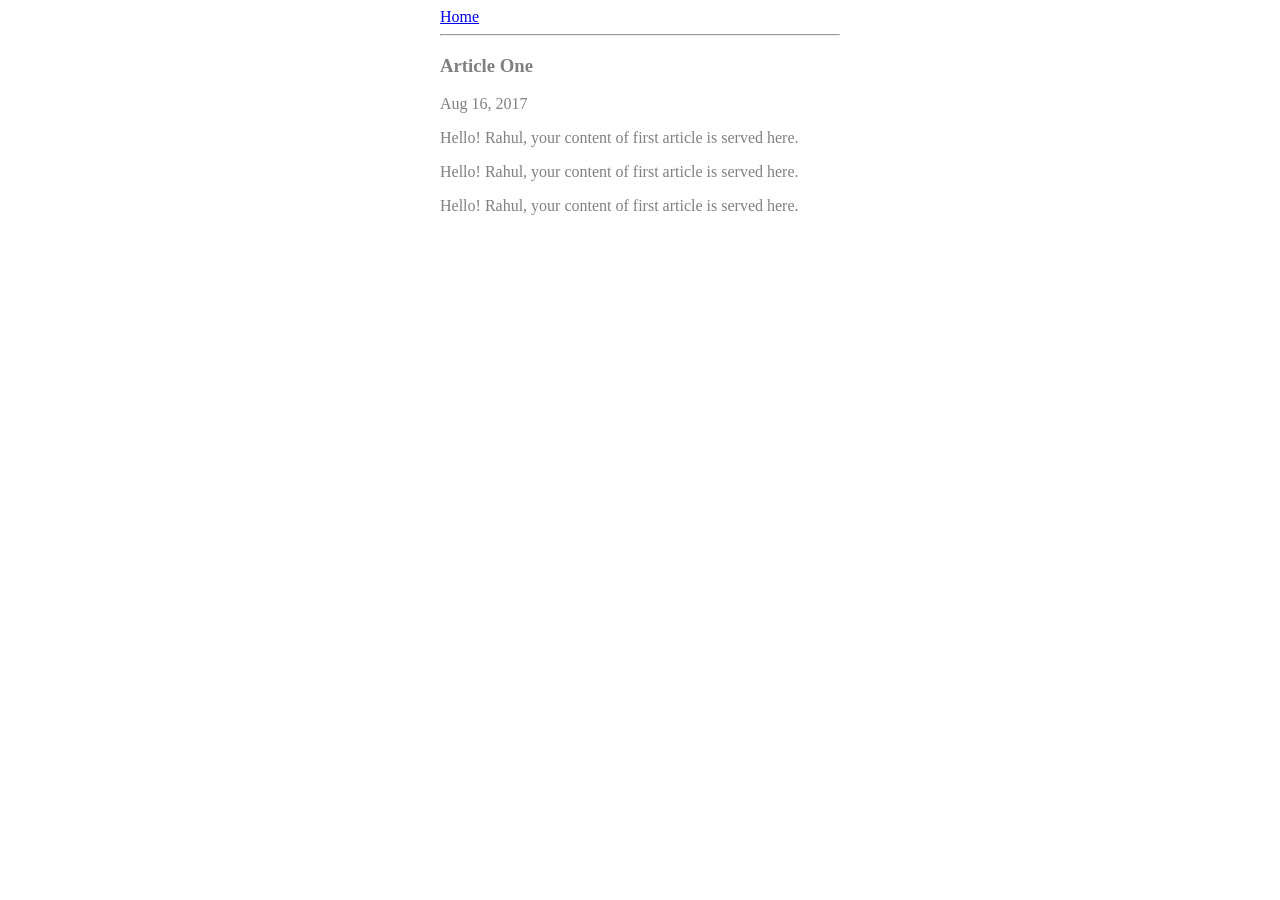
==== ui/article-one.html @ 1e2ab03f "[imad-console] Updates ui/article-one.html" ====
<html>
    <head>
        <title>
            Article one | Rahul(Ghost)
        </title>
        <meta name="viewport" content="width=device-width,initial-scale=1"/>
        <style>
            .container{
                max-width: 400px;
                margin: 0 auto;
                color: grey;
                font-family: chiller;
            }
        </style>
    </head>
    <body>
        <div class="container">
            <div>
                <a href="/">Home</a>
            </div>
            <hr/>
            <h3>
                Article One
            </h3>
             <div>
                 Aug 16, 2017
             </div>
             <div>
                 <p>
                     Hello! Rahul, your content of first article is served here.
                 </p>
                 <p>
                     Hello! Rahul, your content of first article is served here.
                 </p>
                 <p>
                     Hello! Rahul, your content of first article is served here.
                 </p>
             </div>
         </div>
    </body>
</html>
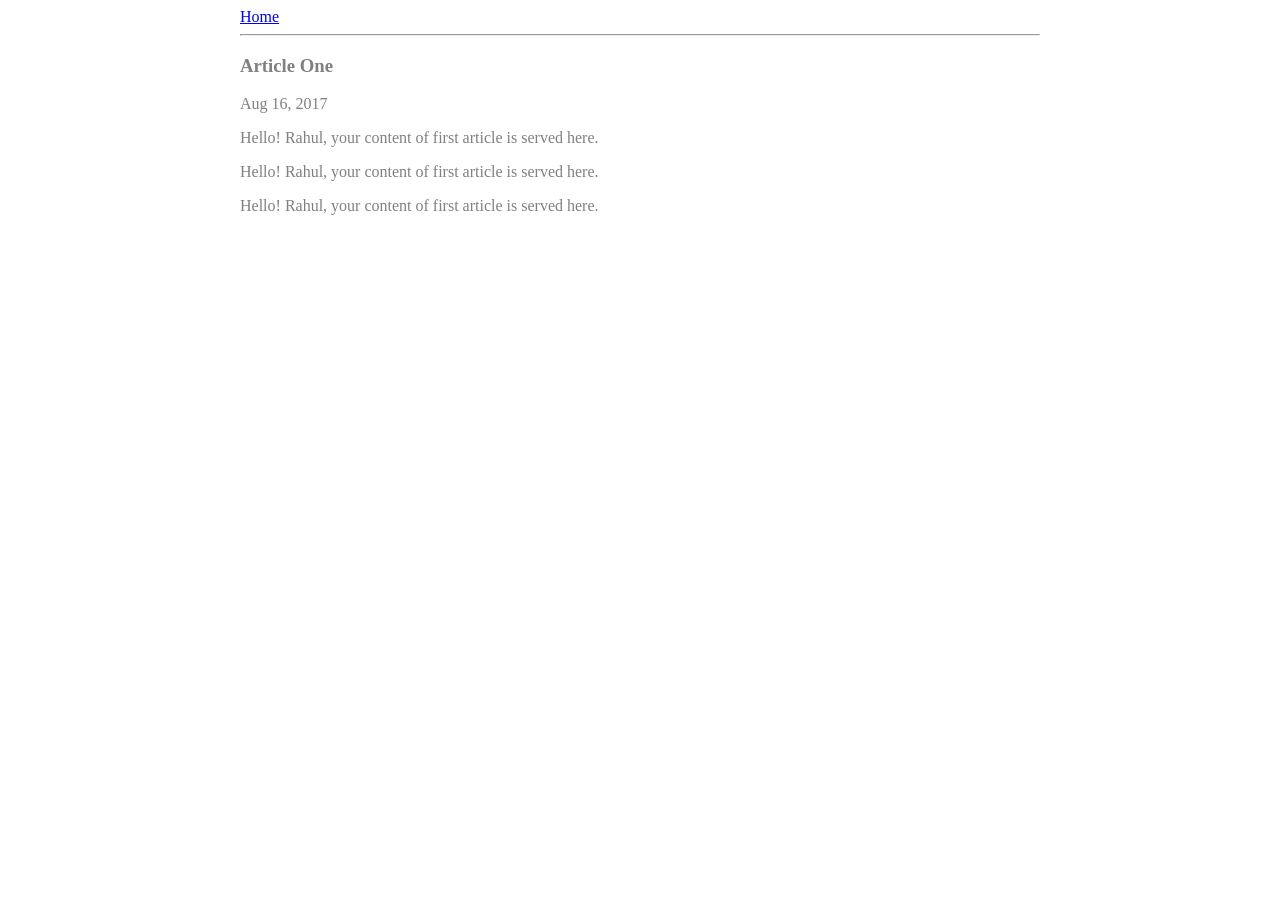
==== commit ee15692c: "[imad-console] Updates ui/article-one.html" ====
--- a/ui/article-one.html
+++ b/ui/article-one.html
@@ -6,7 +6,7 @@
         <meta name="viewport" content="width=device-width,initial-scale=1"/>
         <style>
             .container{
-                max-width: 400px;
+                max-width: 800px;
                 margin: 0 auto;
                 color: grey;
                 font-family: chiller;
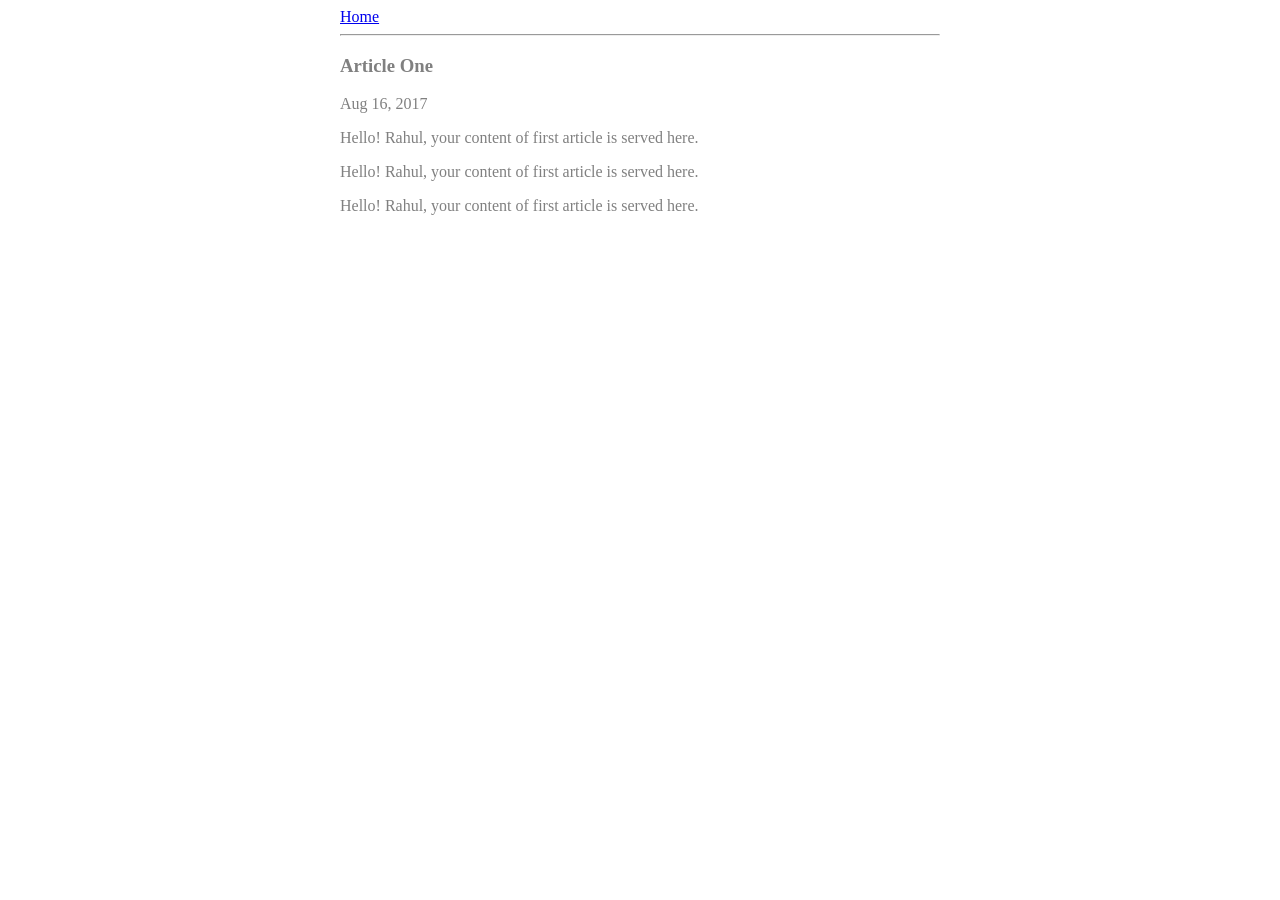
==== commit 76f941c5: "[imad-console] Updates ui/article-one.html" ====
--- a/ui/article-one.html
+++ b/ui/article-one.html
@@ -6,7 +6,7 @@
         <meta name="viewport" content="width=device-width,initial-scale=1"/>
         <style>
             .container{
-                max-width: 800px;
+                max-width: 600px;
                 margin: 0 auto;
                 color: grey;
                 font-family: chiller;
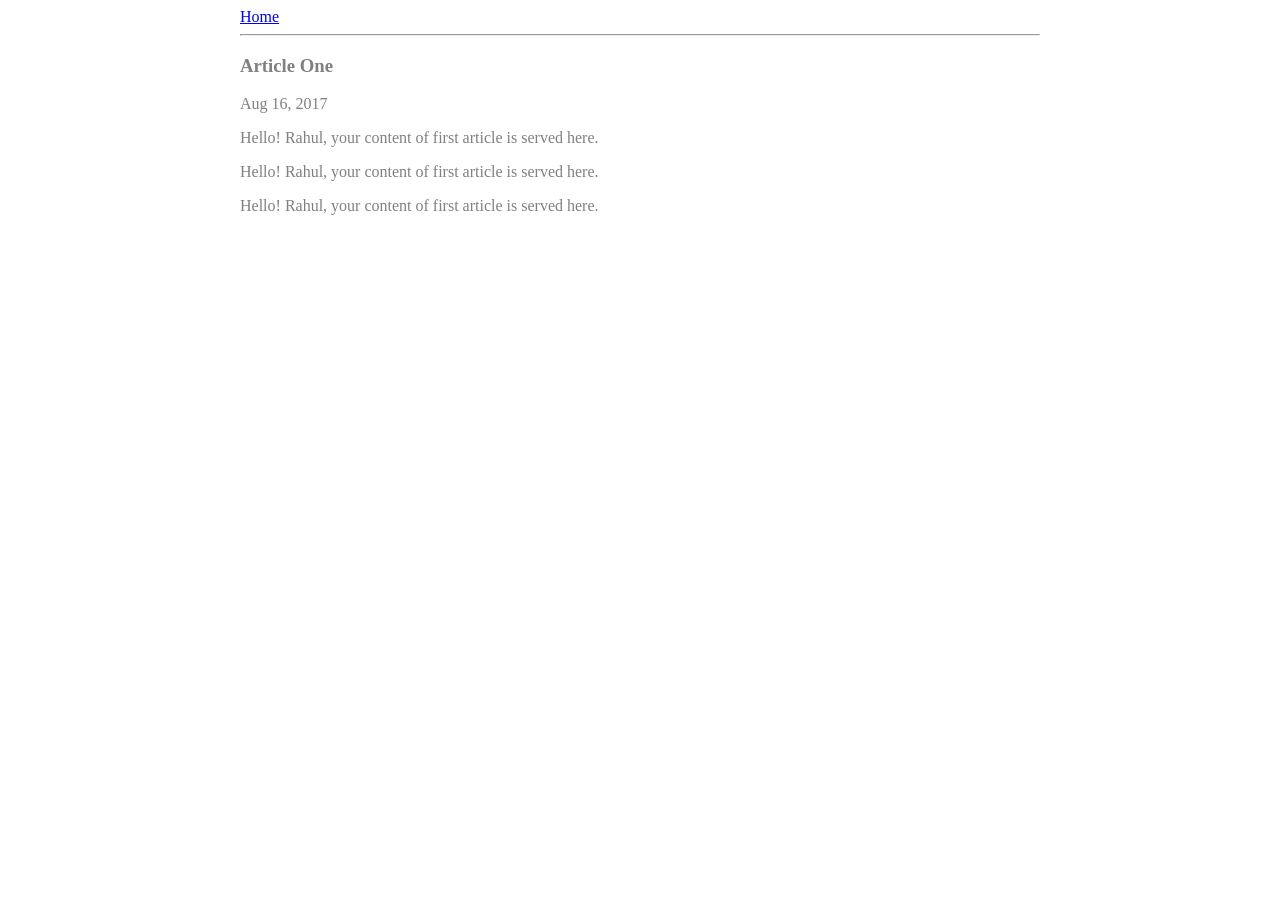
==== commit 651855b0: "[imad-console] Updates ui/article-one.html" ====
--- a/ui/article-one.html
+++ b/ui/article-one.html
@@ -6,7 +6,7 @@
         <meta name="viewport" content="width=device-width,initial-scale=1"/>
         <style>
             .container{
-                max-width: 600px;
+                max-width: 800px;
                 margin: 0 auto;
                 color: grey;
                 font-family: chiller;
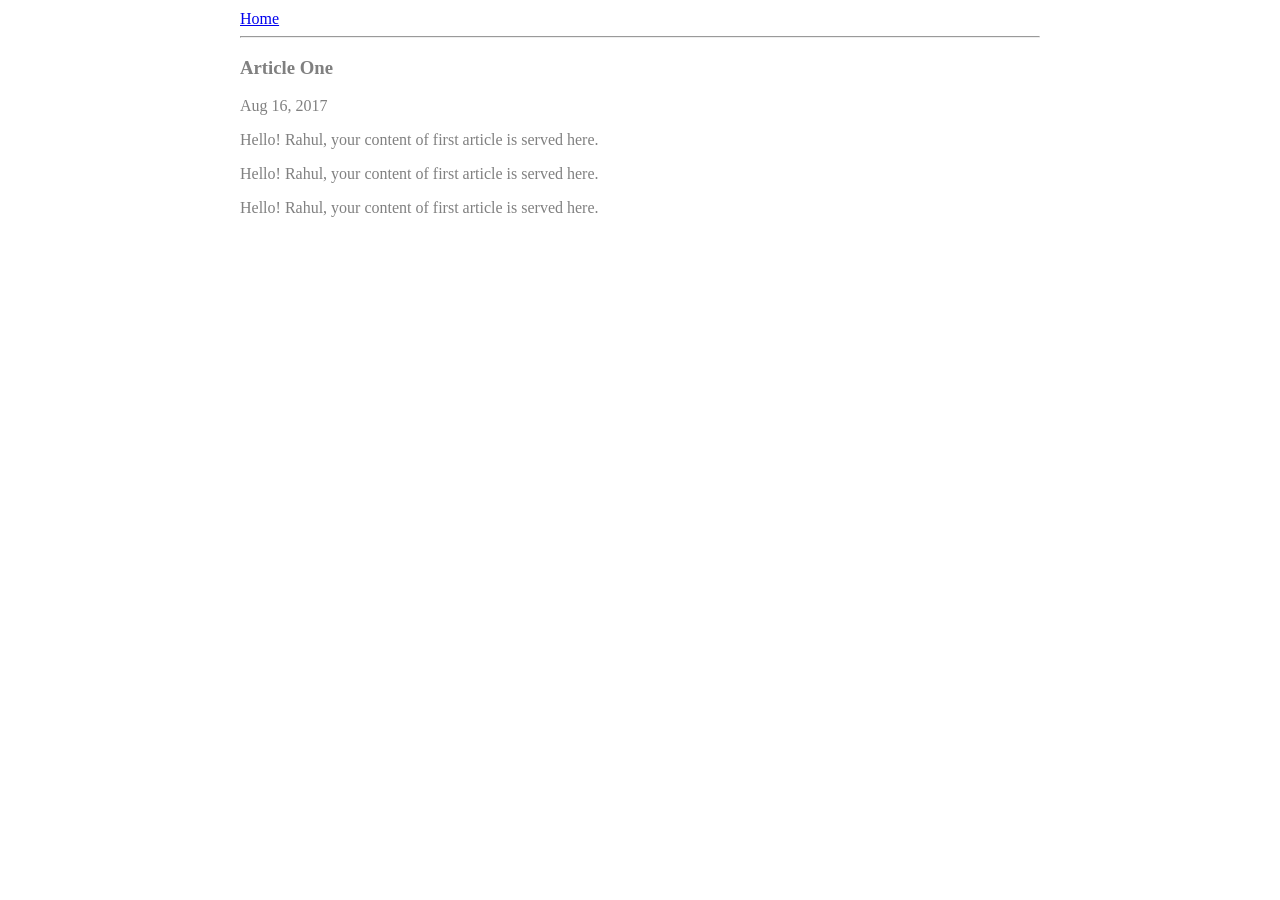
==== commit 954a986f: "[imad-console] Updates ui/article-one.html" ====
--- a/ui/article-one.html
+++ b/ui/article-one.html
@@ -7,7 +7,7 @@
         <style>
             .container{
                 max-width: 800px;
-                margin: 0 auto;
+                margin:  10 auto;
                 color: grey;
                 font-family: chiller;
             }
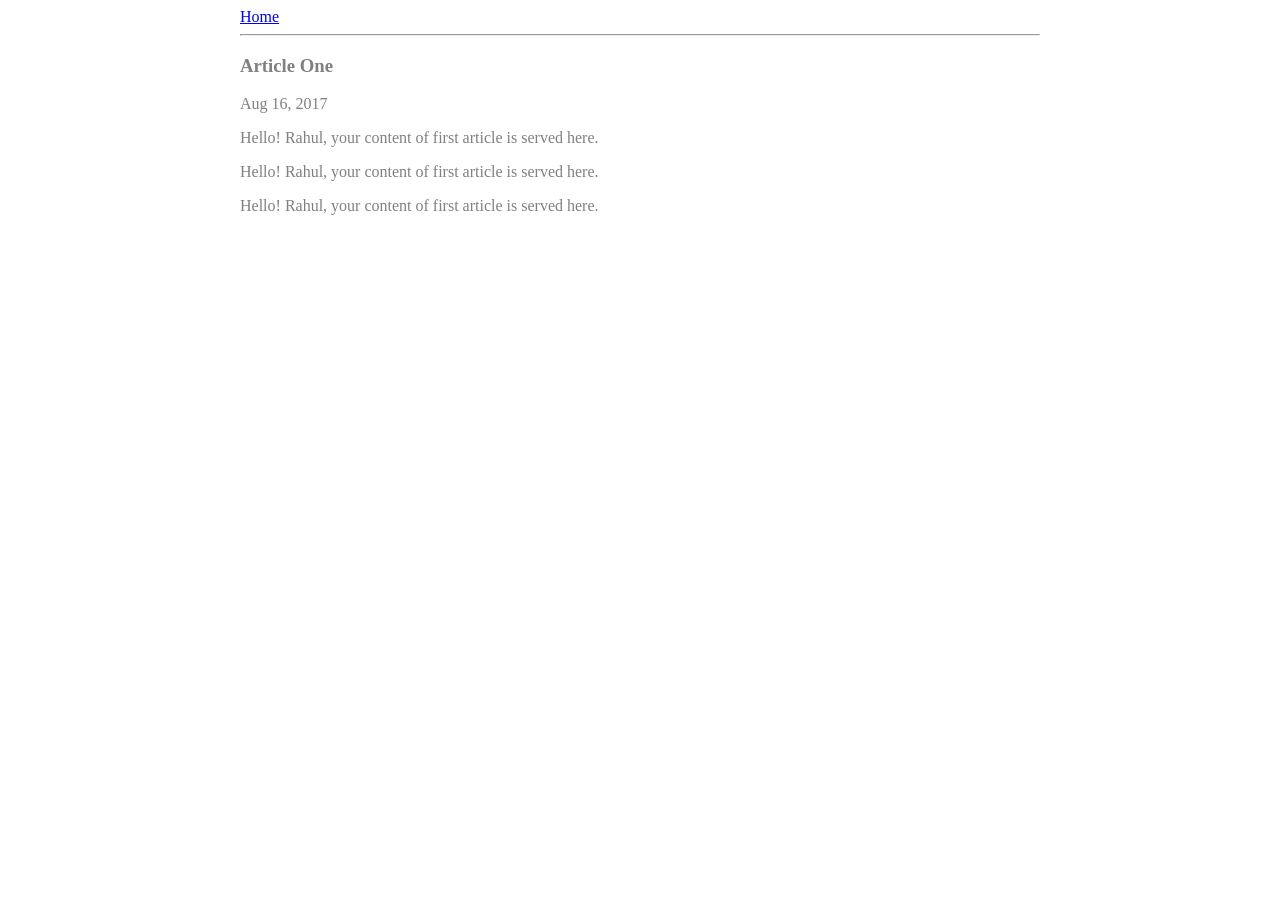
==== commit 3a84dfe1: "[imad-console] Updates ui/article-one.html" ====
--- a/ui/article-one.html
+++ b/ui/article-one.html
@@ -7,7 +7,7 @@
         <style>
             .container{
                 max-width: 800px;
-                margin:  10 auto;
+                margin: 0 auto;
                 color: grey;
                 font-family: chiller;
             }
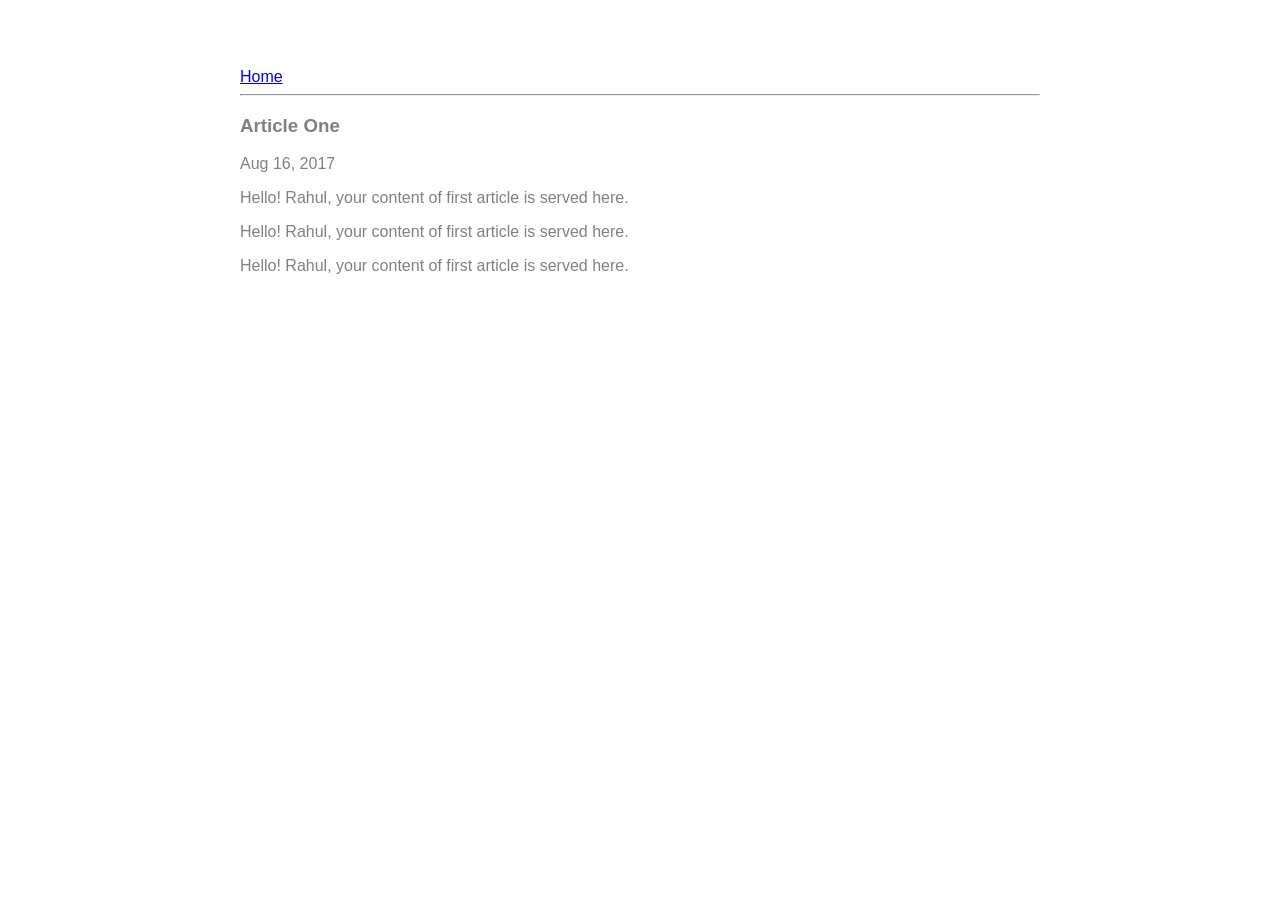
==== commit 332f1a36: "[imad-console] Updates ui/article-one.html" ====
--- a/ui/article-one.html
+++ b/ui/article-one.html
@@ -9,7 +9,10 @@
                 max-width: 800px;
                 margin: 0 auto;
                 color: grey;
-                font-family: chiller;
+                font-family: sans-serif;
+                padding-top: 60px;
+                padding-left: 20px;
+                padding-right: 20px;
             }
         </style>
     </head>
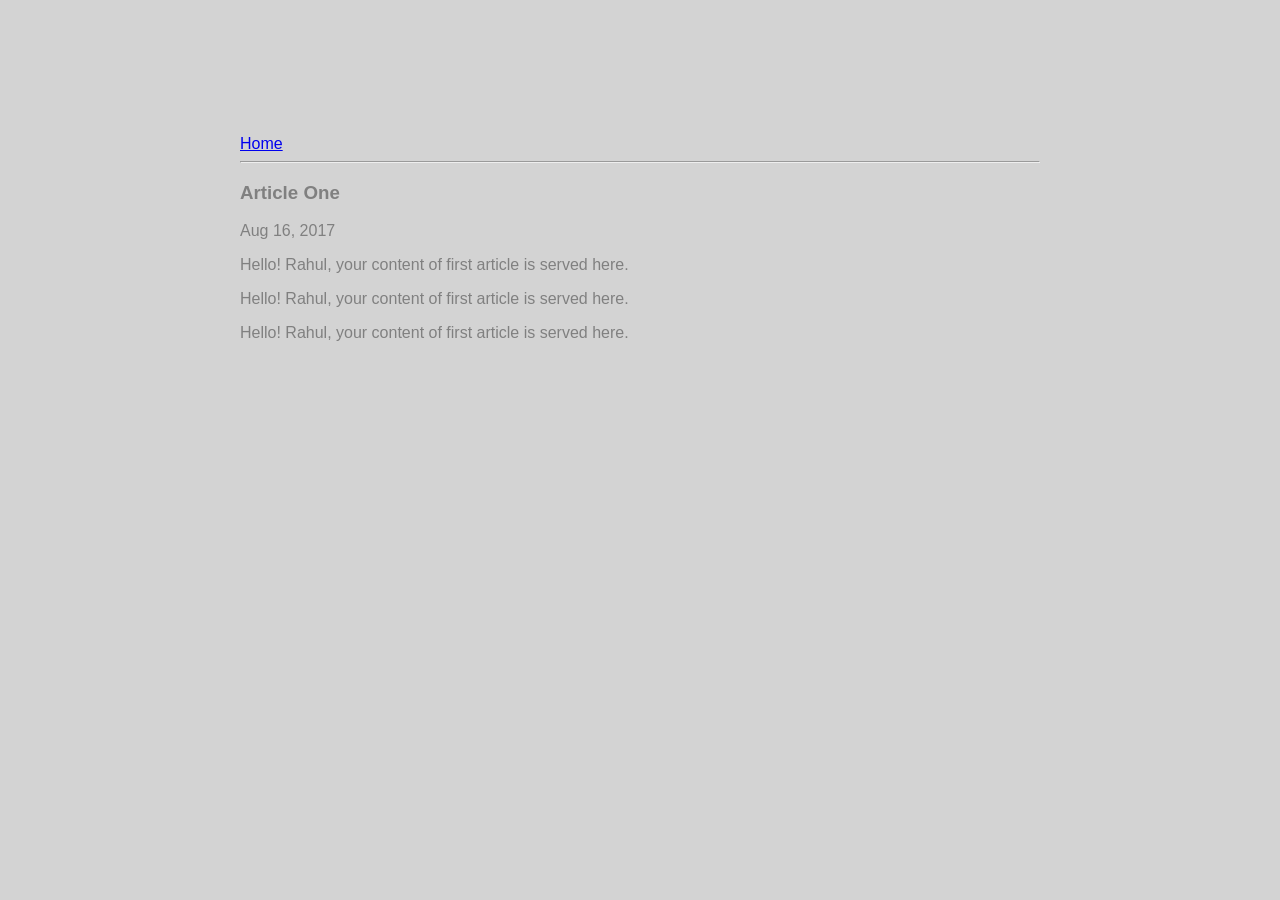
==== commit db1a4dd7: "[imad-console] Updates ui/article-one.html" ====
--- a/ui/article-one.html
+++ b/ui/article-one.html
@@ -4,17 +4,7 @@
             Article one | Rahul(Ghost)
         </title>
         <meta name="viewport" content="width=device-width,initial-scale=1"/>
-        <style>
-            .container{
-                max-width: 800px;
-                margin: 0 auto;
-                color: grey;
-                font-family: sans-serif;
-                padding-top: 60px;
-                padding-left: 20px;
-                padding-right: 20px;
-            }
-        </style>
+        <link href="/ui/style.css" rel="stylesheet" />
     </head>
     <body>
         <div class="container">
--- a/ui/style.css
+++ b/ui/style.css
@@ -0,0 +1,30 @@
+body {
+    font-family: sans-serif;
+    background-color: lightgrey;
+    margin-top: 75px;
+}
+
+.center {
+    text-align: center;
+}
+
+.text-big {
+    font-size: 300%;
+}
+
+.bold {
+    font-weight: bold;
+}
+
+.img-medium {
+    height: 200px;
+}
+.container{
+    max-width: 800px;
+    margin: 0 auto;
+    color: grey;
+    font-family: sans-serif;
+    padding-top: 60px;
+    padding-left: 20px;
+    padding-right: 20px;
+}
